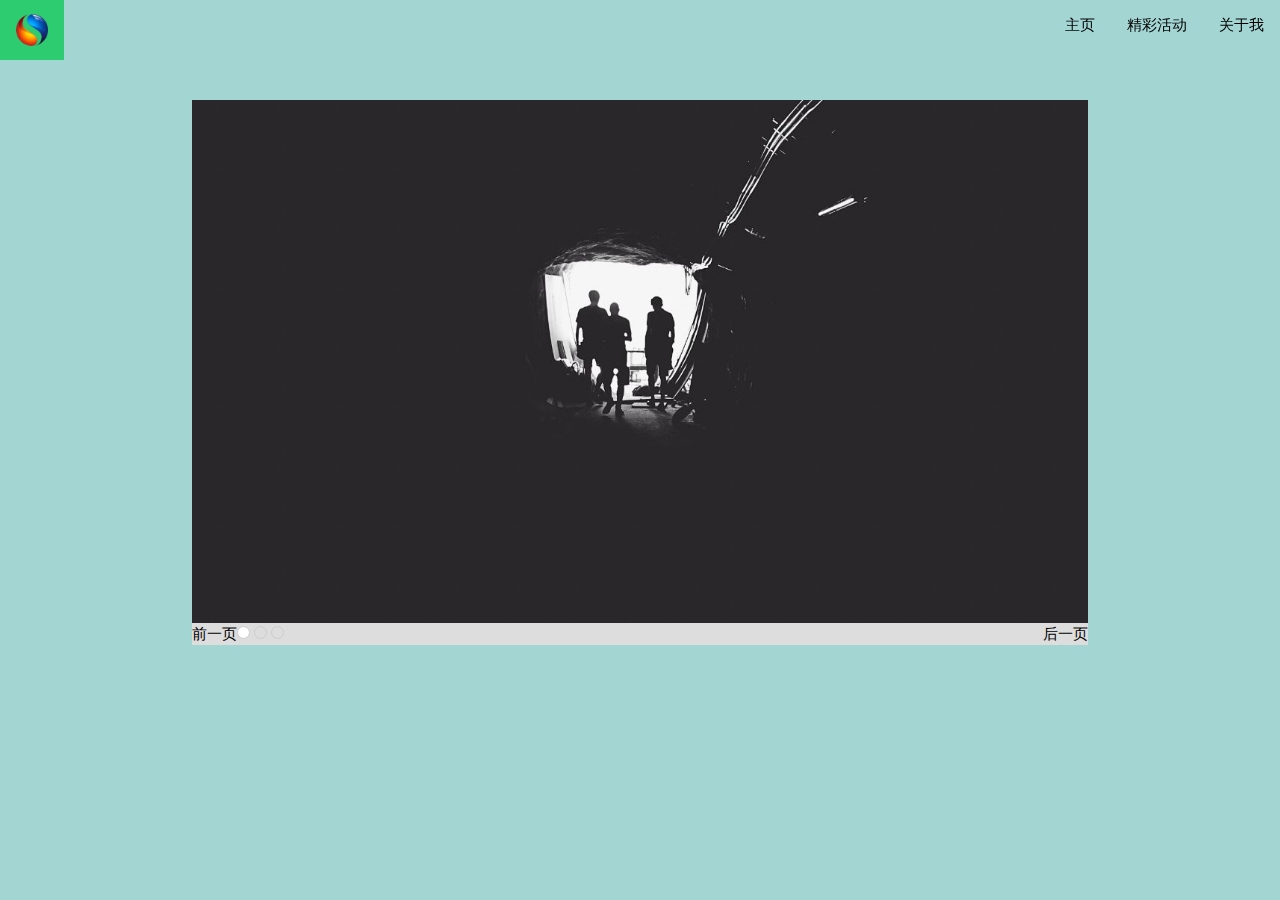
==== about/index.html @ a79e2097 "update" ====
<!DOCTYPE html>
<html lang="cn">
	<head>
		<meta charset="utf-8">
		<meta http-equiv="X-UA-Compatible" content="IE=edge">
		<title>郑好的主页</title>
		<meta name="viewport" content="width=device-width, initial-scale=1">
		<meta name="author" content="zhenghao">
		<meta name="robots" content="index, follow">

		<!-- Override CSS file - add your own CSS rules -->
		<link rel="stylesheet" href="/css/styles.css">
        
        <link rel="stylesheet" href="/css/w3.css">
        <style>
        .mySlides {display:none}
        .w3-left, .w3-right, .w3-badge {cursor:pointer}
        .w3-badge {height:13px;width:13px;padding:0}
        </style>
        
        <script src="/js/jquery.min.js"></script>
	</head>
	<body>
    
        <div class="main">
        <script>
        $(document).ready(function(){
            $(".main").load("/mainbar.html");
        });
        </script>

        </div>
        
        <div id="contents">

          <img class="mySlides" src="/img/slide/img_la.jpg" style="width:100%">
          <img class="mySlides" src="/img/slide/img_ny.jpg" style="width:100%">
          <img class="mySlides" src="/img/slide/img_chicago.jpg" style="width:100%">
          
            <div class="w3-left w3-hover-text-khaki" onclick="plusDivs(-1)">前一页</div>
            <div class="w3-right w3-hover-text-khaki" onclick="plusDivs(1)">后一页</div>
            <span class="w3-badge demo w3-border w3-transparent w3-hover-white" onclick="currentDiv(1)"></span>
            <span class="w3-badge demo w3-border w3-transparent w3-hover-white" onclick="currentDiv(2)"></span>
            <span class="w3-badge demo w3-border w3-transparent w3-hover-white" onclick="currentDiv(3)"></span>

        </div>
        
        <script>
            var slideIndex = 1;
            showDivs(slideIndex);

            function plusDivs(n) {
              showDivs(slideIndex += n);
            }

            function currentDiv(n) {
              showDivs(slideIndex = n);
            }

            function showDivs(n) {
              var i;
              var contents = document.getElementById("contents");
              var x = contents.getElementsByClassName("mySlides");
              var dots = document.getElementsByClassName("demo");
              if (n > x.length) {slideIndex = 1}    
              if (n < 1) {slideIndex = x.length}
              for (i = 0; i < x.length; i++) {
                 x[i].style.display = "none";  
              }
              for (i = 0; i < dots.length; i++) {
                 dots[i].className = dots[i].className.replace(" w3-white", "");
              }
              x[slideIndex-1].style.display = "block";  
              dots[slideIndex-1].className += " w3-white";
            }
        </script>
        
	</body>
</html>
---- css/styles.css ----
body {
background-color:#a3d5d3;
}

.main{
    //background-color : red;
    height : 60px;
    width : 100%;
    position:fixed;
    top : 0px;
    left : 0px;
}

.main ul {
    list-style-type: none;
    margin: 0;
    padding: 0;
    overflow: hidden;
    //background-color: #333;
}

.main ul li {
    float: right;
}

.main ul li a {
    display: block;
    color: black;
    text-align: center;
    padding: 14px 16px;
    text-decoration: none;
}

/* Change the link color to #111 (black) on hover */
.main ul li a:hover {
    background-color: #2ECC71;
}

.main ul li .logo-btn{
    padding : 10px;
}

.main ul li .logo-btn span{
    display:block;
    width:40px;
    height:6px;
    background-color:#151719;
    margin: 8px 0px;
}

.sidebar{
    position:fixed;
    width:200px;
    height:100%;
    background-color : #34495E;
    left: -200px;
    top : 60px;
    list-style: none;
    padding: 0;
    margin: 0;
    z-index: 100;
    //overflow-y:scroll;
}

/* this is the initial state of all submenus.
  we set it to max-height: 0, and hide the overflowed content.
*/
.submenu {
  overflow: hidden;
  max-height: 0;
  -webkit-transition: all 0.5s ease-out;
}

.sidebar.active{
    left:0px;
}

.sidebar ul{
    margin:0px;
    padding:0px;
    list-style:none;
    z-index: 100;
}

.sidebar ul ul{
    transition : all 0.3s;
    opacity : 0;
    position : absolute;
    visibility : hidden;
    left: 100%;
    top : -2%;
    z-index: 100;
}

.sidebar ul li:hover ul {
    opacity : 1;
    visibility : visible;
}

.sidebar ul li {
    padding: 10px 0px;
    position : relative;
    width: 200px;
    background-color : #34495E;
    border-right : 2px solid #F1C40F;
    border-top: 1px solid #BDC3C7;
    list-style:none;
    color:rgba(230,230,230,0.9);
    border-bottom: 1px solid rgba(100,100,100,0.3);
    text-align: center;
    text-decoration: none;
    z-index: 100;
}

.sidebar ul li a {
    display: block;
    color: white;
    text-align: center;
    text-decoration: none;
}

.sidebar ul li:hover{
    background-color: #2ECC71;
}

/* when hovering over a .mainmenu item,
  display the submenu inside it.
  we're changing the submenu's max-height from 0 to 500px;
*/

.sidebar li:hover .submenu {
  display: block;
  max-height: 500px;
  z-index: 100;
}

/*
  we now overwrite the background-color for .submenu links only.
  CSS reads down the page, so code at the bottom will overwrite the code at the top.
*/

.submenu a {
    display: block;
    color: white;
    text-align: center;
    text-decoration: none;
    z-index: 100;
}

#contents {
    display: block;
    width: 70%;
    height: 100%;
    clear: both;
    margin-top : 100px;
    margin-left: auto;
    margin-right: auto;
    text-align: left;
    background-color : #ddd;
}
/*
.contents #text-input{
    width : 500px;
    height : 300px;
}

.contents #preview{
    width : 500px;
    height : 300px;
    background-color : green;
}
*/
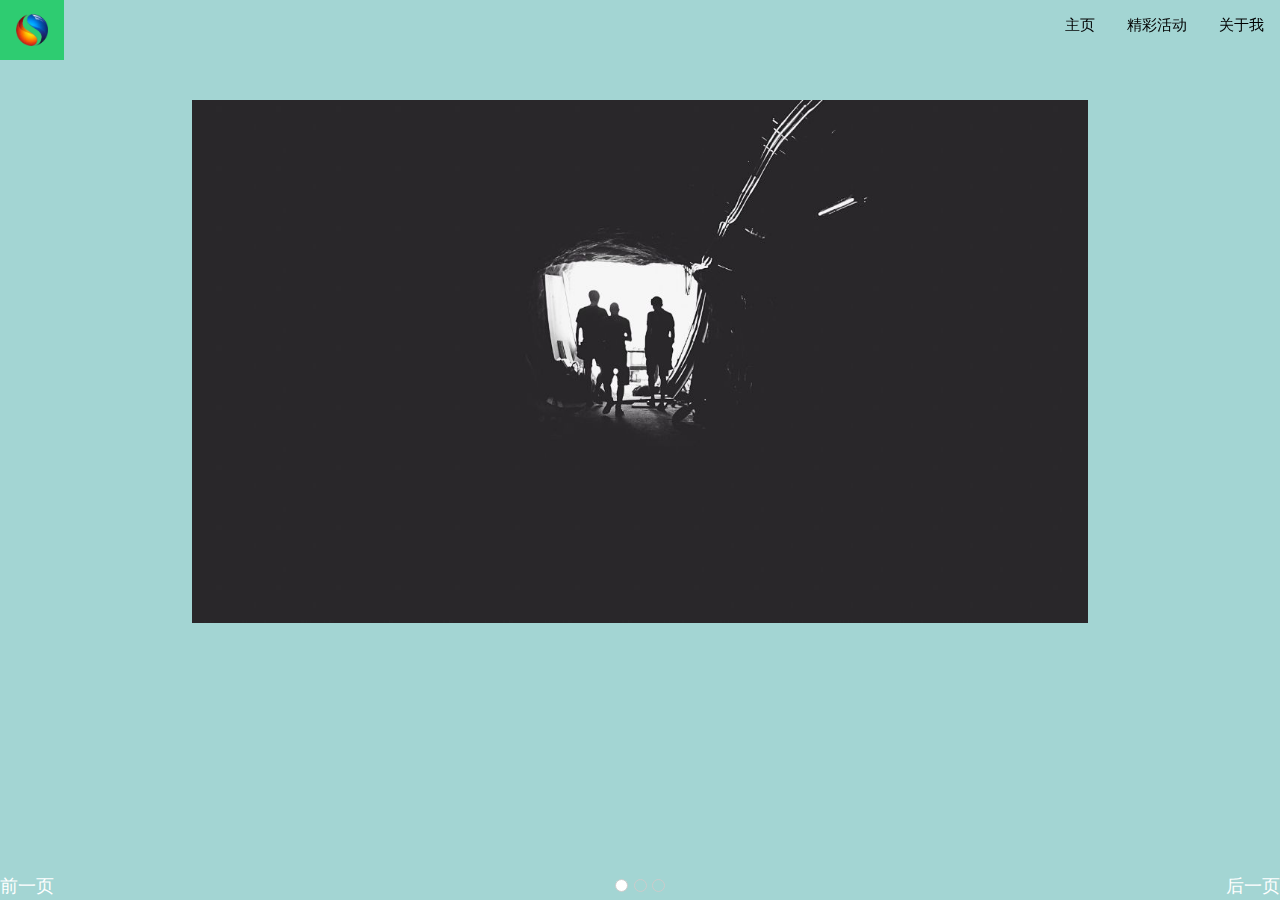
==== commit 313712ea: "update" ====
--- a/about/index.html
+++ b/about/index.html
@@ -37,11 +37,13 @@
           <img class="mySlides" src="/img/slide/img_ny.jpg" style="width:100%">
           <img class="mySlides" src="/img/slide/img_chicago.jpg" style="width:100%">
           
+          <div class="w3-center w3-large w3-text-white w3-display-bottommiddle" style="width:100%">
             <div class="w3-left w3-hover-text-khaki" onclick="plusDivs(-1)">前一页</div>
             <div class="w3-right w3-hover-text-khaki" onclick="plusDivs(1)">后一页</div>
             <span class="w3-badge demo w3-border w3-transparent w3-hover-white" onclick="currentDiv(1)"></span>
             <span class="w3-badge demo w3-border w3-transparent w3-hover-white" onclick="currentDiv(2)"></span>
             <span class="w3-badge demo w3-border w3-transparent w3-hover-white" onclick="currentDiv(3)"></span>
+          </div>
 
         </div>
         
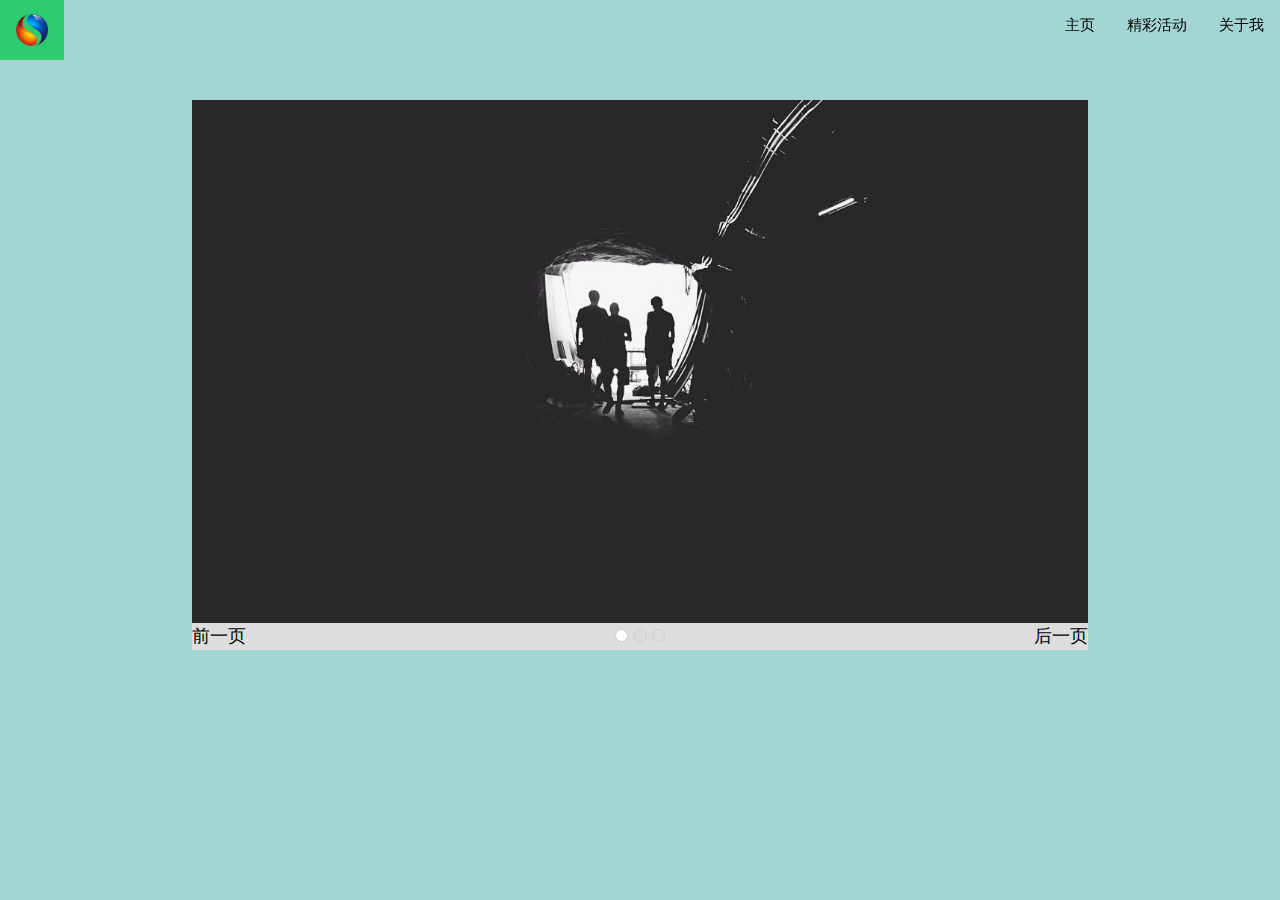
==== commit 79592d74: "update" ====
--- a/about/index.html
+++ b/about/index.html
@@ -37,7 +37,7 @@
           <img class="mySlides" src="/img/slide/img_ny.jpg" style="width:100%">
           <img class="mySlides" src="/img/slide/img_chicago.jpg" style="width:100%">
           
-          <div class="w3-center w3-large w3-text-white w3-display-bottommiddle" style="width:100%">
+          <div class="w3-center w3-large" style="width:100%">
             <div class="w3-left w3-hover-text-khaki" onclick="plusDivs(-1)">前一页</div>
             <div class="w3-right w3-hover-text-khaki" onclick="plusDivs(1)">后一页</div>
             <span class="w3-badge demo w3-border w3-transparent w3-hover-white" onclick="currentDiv(1)"></span>
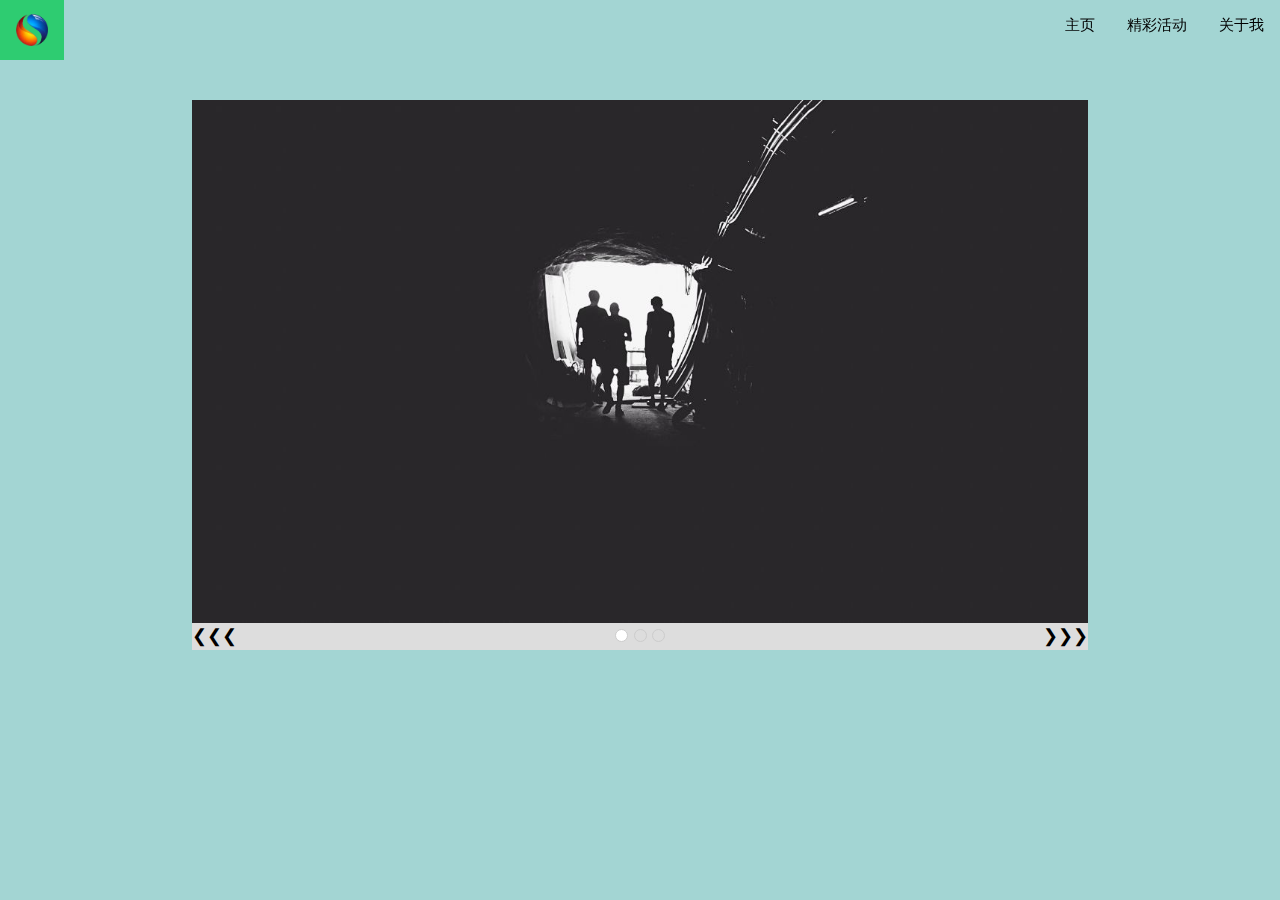
==== commit 0b0bef94: "update" ====
--- a/about/index.html
+++ b/about/index.html
@@ -38,8 +38,8 @@
           <img class="mySlides" src="/img/slide/img_chicago.jpg" style="width:100%">
           
           <div class="w3-center w3-large" style="width:100%">
-            <div class="w3-left w3-hover-text-khaki" onclick="plusDivs(-1)">前一页</div>
-            <div class="w3-right w3-hover-text-khaki" onclick="plusDivs(1)">后一页</div>
+            <div class="w3-left w3-hover-text-khaki" onclick="plusDivs(-1)">&#10094;&#10094;&#10094;</div>
+            <div class="w3-right w3-hover-text-khaki" onclick="plusDivs(1)">&#10095;&#10095;&#10095;</div>
             <span class="w3-badge demo w3-border w3-transparent w3-hover-white" onclick="currentDiv(1)"></span>
             <span class="w3-badge demo w3-border w3-transparent w3-hover-white" onclick="currentDiv(2)"></span>
             <span class="w3-badge demo w3-border w3-transparent w3-hover-white" onclick="currentDiv(3)"></span>
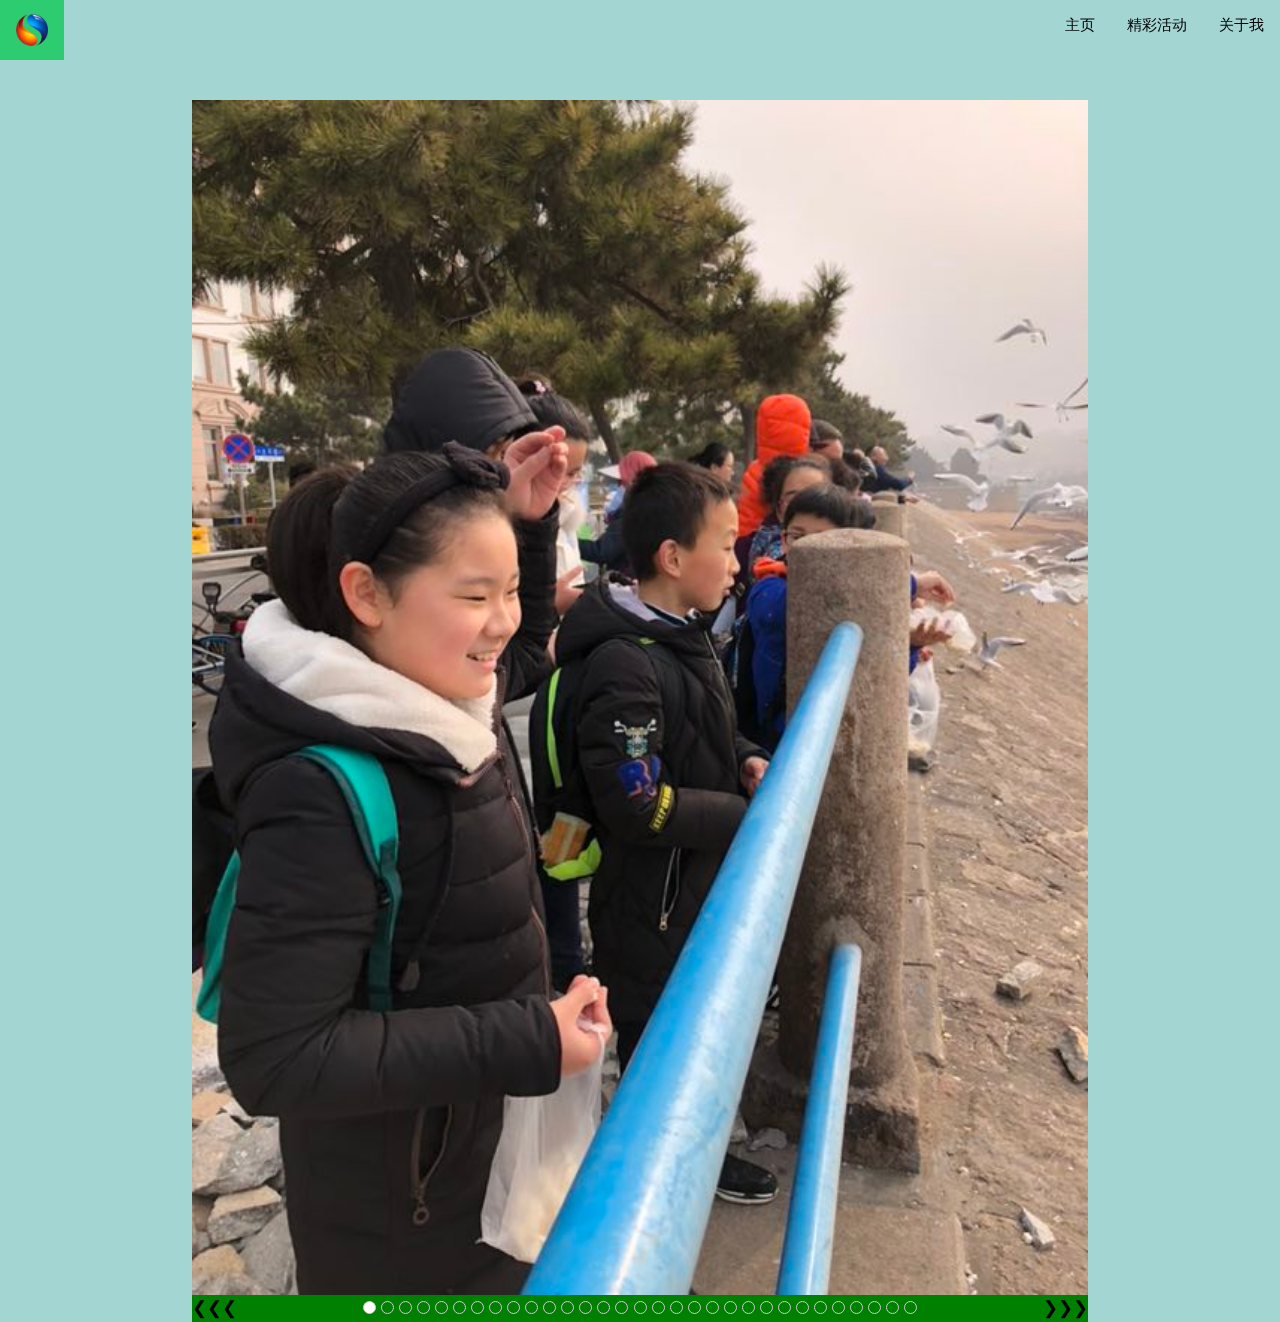
==== commit 2613032c: "update" ====
--- a/about/index.html
+++ b/about/index.html
@@ -33,9 +33,37 @@
         
         <div id="contents">
 
-          <img class="mySlides" src="/img/slide/img_la.jpg" style="width:100%">
-          <img class="mySlides" src="/img/slide/img_ny.jpg" style="width:100%">
-          <img class="mySlides" src="/img/slide/img_chicago.jpg" style="width:100%">
+          <img class="mySlides" src="/img/slide/me/005.jpg" style="width:100%">
+          <img class="mySlides" src="/img/slide/me/006.jpg" style="width:100%">
+          <img class="mySlides" src="/img/slide/me/Scan0004.jpg" style="width:100%">
+          <img class="mySlides" src="/img/slide/me/Scan0005.jpg" style="width:100%">
+          <img class="mySlides" src="/img/slide/me/Scan0006.jpg" style="width:100%">
+          <img class="mySlides" src="/img/slide/me/Scan0007.jpg" style="width:100%">
+          <img class="mySlides" src="/img/slide/me/Scan0008.jpg" style="width:100%">
+          <img class="mySlides" src="/img/slide/me/Scan0009.jpg" style="width:100%">
+          <img class="mySlides" src="/img/slide/me/Scan0010.jpg" style="width:100%">
+          <img class="mySlides" src="/img/slide/me/Scan0011.jpg" style="width:100%">
+          <img class="mySlides" src="/img/slide/me/Scan0012.jpg" style="width:100%">
+          <img class="mySlides" src="/img/slide/me/Scan0013.jpg" style="width:100%">
+          <img class="mySlides" src="/img/slide/me/Scan0014.jpg" style="width:100%">
+          <img class="mySlides" src="/img/slide/me/Scan0015.jpg" style="width:100%">
+          <img class="mySlides" src="/img/slide/me/Scan0016.jpg" style="width:100%">
+          <img class="mySlides" src="/img/slide/me/Scan0017.jpg" style="width:100%">
+          <img class="mySlides" src="/img/slide/me/Scan0018.jpg" style="width:100%">
+          <img class="mySlides" src="/img/slide/me/Scan0019.jpg" style="width:100%">
+          <img class="mySlides" src="/img/slide/me/Scan0020.jpg" style="width:100%">
+          <img class="mySlides" src="/img/slide/me/Scan0021.jpg" style="width:100%">
+          <img class="mySlides" src="/img/slide/me/Scan0022.jpg" style="width:100%">
+          <img class="mySlides" src="/img/slide/me/Scan0023.jpg" style="width:100%">
+          <img class="mySlides" src="/img/slide/me/Scan0024.jpg" style="width:100%">
+          <img class="mySlides" src="/img/slide/me/Scan0025.jpg" style="width:100%">
+          <img class="mySlides" src="/img/slide/me/Scan0026.jpg" style="width:100%">
+          <img class="mySlides" src="/img/slide/me/Scan0027.jpg" style="width:100%">
+          <img class="mySlides" src="/img/slide/me/Scan0028.jpg" style="width:100%">
+          <img class="mySlides" src="/img/slide/me/Scan0029.jpg" style="width:100%">
+          <img class="mySlides" src="/img/slide/me/Scan0030.jpg" style="width:100%">
+          <img class="mySlides" src="/img/slide/me/Scan0031.jpg" style="width:100%">
+          <img class="mySlides" src="/img/slide/me/Scan0032.jpg" style="width:100%">
           
           <div class="w3-center w3-large" style="width:100%">
             <div class="w3-left w3-hover-text-khaki" onclick="plusDivs(-1)">&#10094;&#10094;&#10094;</div>
@@ -43,6 +71,34 @@
             <span class="w3-badge demo w3-border w3-transparent w3-hover-white" onclick="currentDiv(1)"></span>
             <span class="w3-badge demo w3-border w3-transparent w3-hover-white" onclick="currentDiv(2)"></span>
             <span class="w3-badge demo w3-border w3-transparent w3-hover-white" onclick="currentDiv(3)"></span>
+            <span class="w3-badge demo w3-border w3-transparent w3-hover-white" onclick="currentDiv(4)"></span>
+            <span class="w3-badge demo w3-border w3-transparent w3-hover-white" onclick="currentDiv(5)"></span>
+            <span class="w3-badge demo w3-border w3-transparent w3-hover-white" onclick="currentDiv(6)"></span>
+            <span class="w3-badge demo w3-border w3-transparent w3-hover-white" onclick="currentDiv(7)"></span>
+            <span class="w3-badge demo w3-border w3-transparent w3-hover-white" onclick="currentDiv(8)"></span>
+            <span class="w3-badge demo w3-border w3-transparent w3-hover-white" onclick="currentDiv(9)"></span>
+            <span class="w3-badge demo w3-border w3-transparent w3-hover-white" onclick="currentDiv(10)"></span>
+            <span class="w3-badge demo w3-border w3-transparent w3-hover-white" onclick="currentDiv(11)"></span>
+            <span class="w3-badge demo w3-border w3-transparent w3-hover-white" onclick="currentDiv(12)"></span>
+            <span class="w3-badge demo w3-border w3-transparent w3-hover-white" onclick="currentDiv(13)"></span>
+            <span class="w3-badge demo w3-border w3-transparent w3-hover-white" onclick="currentDiv(14)"></span>
+            <span class="w3-badge demo w3-border w3-transparent w3-hover-white" onclick="currentDiv(15)"></span>
+            <span class="w3-badge demo w3-border w3-transparent w3-hover-white" onclick="currentDiv(16)"></span>
+            <span class="w3-badge demo w3-border w3-transparent w3-hover-white" onclick="currentDiv(17)"></span>
+            <span class="w3-badge demo w3-border w3-transparent w3-hover-white" onclick="currentDiv(18)"></span>
+            <span class="w3-badge demo w3-border w3-transparent w3-hover-white" onclick="currentDiv(19)"></span>
+            <span class="w3-badge demo w3-border w3-transparent w3-hover-white" onclick="currentDiv(20)"></span>
+            <span class="w3-badge demo w3-border w3-transparent w3-hover-white" onclick="currentDiv(21)"></span>
+            <span class="w3-badge demo w3-border w3-transparent w3-hover-white" onclick="currentDiv(22)"></span>
+            <span class="w3-badge demo w3-border w3-transparent w3-hover-white" onclick="currentDiv(23)"></span>
+            <span class="w3-badge demo w3-border w3-transparent w3-hover-white" onclick="currentDiv(24)"></span>
+            <span class="w3-badge demo w3-border w3-transparent w3-hover-white" onclick="currentDiv(25)"></span>
+            <span class="w3-badge demo w3-border w3-transparent w3-hover-white" onclick="currentDiv(26)"></span>
+            <span class="w3-badge demo w3-border w3-transparent w3-hover-white" onclick="currentDiv(27)"></span>
+            <span class="w3-badge demo w3-border w3-transparent w3-hover-white" onclick="currentDiv(28)"></span>
+            <span class="w3-badge demo w3-border w3-transparent w3-hover-white" onclick="currentDiv(29)"></span>
+            <span class="w3-badge demo w3-border w3-transparent w3-hover-white" onclick="currentDiv(30)"></span>
+            <span class="w3-badge demo w3-border w3-transparent w3-hover-white" onclick="currentDiv(31)"></span>
           </div>
 
         </div>
--- a/css/styles.css
+++ b/css/styles.css
@@ -156,7 +156,7 @@
     margin-left: auto;
     margin-right: auto;
     text-align: left;
-    background-color : #ddd;
+    background-color : green;
 }
 /*
 .contents #text-input{
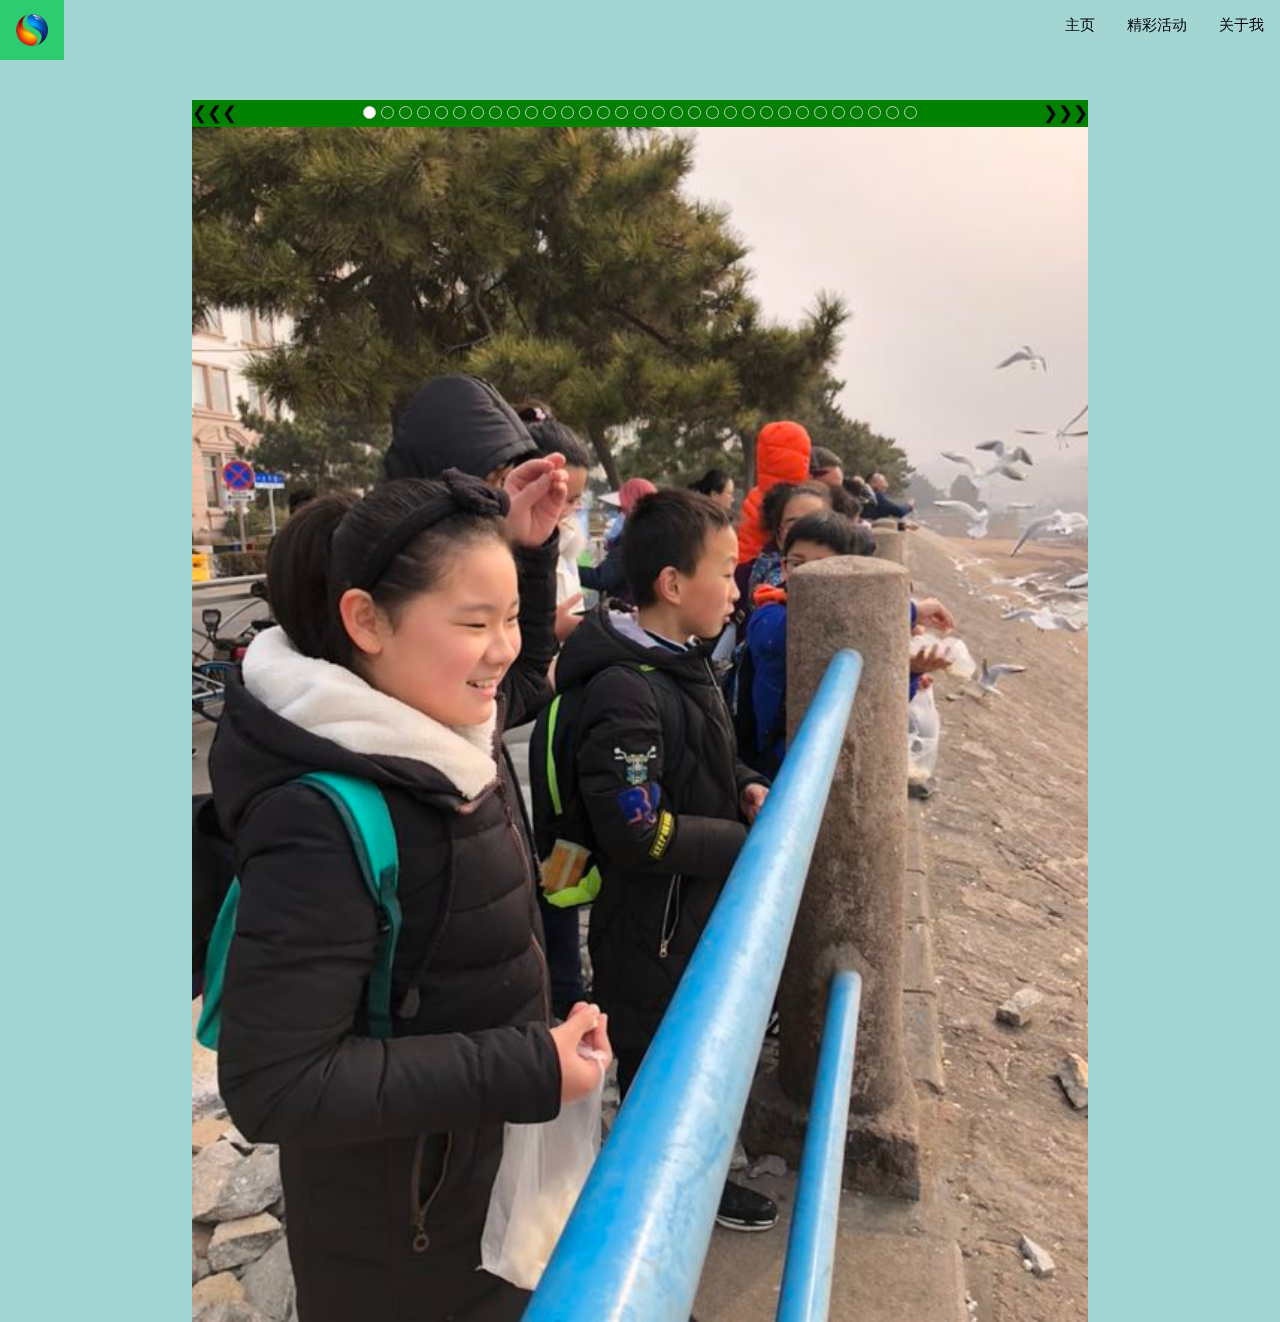
==== commit 487fd2ec: "update" ====
--- a/about/index.html
+++ b/about/index.html
@@ -33,38 +33,6 @@
         
         <div id="contents">
 
-          <img class="mySlides" src="/img/slide/me/005.jpg" style="width:100%">
-          <img class="mySlides" src="/img/slide/me/006.jpg" style="width:100%">
-          <img class="mySlides" src="/img/slide/me/Scan0004.jpg" style="width:100%">
-          <img class="mySlides" src="/img/slide/me/Scan0005.jpg" style="width:100%">
-          <img class="mySlides" src="/img/slide/me/Scan0006.jpg" style="width:100%">
-          <img class="mySlides" src="/img/slide/me/Scan0007.jpg" style="width:100%">
-          <img class="mySlides" src="/img/slide/me/Scan0008.jpg" style="width:100%">
-          <img class="mySlides" src="/img/slide/me/Scan0009.jpg" style="width:100%">
-          <img class="mySlides" src="/img/slide/me/Scan0010.jpg" style="width:100%">
-          <img class="mySlides" src="/img/slide/me/Scan0011.jpg" style="width:100%">
-          <img class="mySlides" src="/img/slide/me/Scan0012.jpg" style="width:100%">
-          <img class="mySlides" src="/img/slide/me/Scan0013.jpg" style="width:100%">
-          <img class="mySlides" src="/img/slide/me/Scan0014.jpg" style="width:100%">
-          <img class="mySlides" src="/img/slide/me/Scan0015.jpg" style="width:100%">
-          <img class="mySlides" src="/img/slide/me/Scan0016.jpg" style="width:100%">
-          <img class="mySlides" src="/img/slide/me/Scan0017.jpg" style="width:100%">
-          <img class="mySlides" src="/img/slide/me/Scan0018.jpg" style="width:100%">
-          <img class="mySlides" src="/img/slide/me/Scan0019.jpg" style="width:100%">
-          <img class="mySlides" src="/img/slide/me/Scan0020.jpg" style="width:100%">
-          <img class="mySlides" src="/img/slide/me/Scan0021.jpg" style="width:100%">
-          <img class="mySlides" src="/img/slide/me/Scan0022.jpg" style="width:100%">
-          <img class="mySlides" src="/img/slide/me/Scan0023.jpg" style="width:100%">
-          <img class="mySlides" src="/img/slide/me/Scan0024.jpg" style="width:100%">
-          <img class="mySlides" src="/img/slide/me/Scan0025.jpg" style="width:100%">
-          <img class="mySlides" src="/img/slide/me/Scan0026.jpg" style="width:100%">
-          <img class="mySlides" src="/img/slide/me/Scan0027.jpg" style="width:100%">
-          <img class="mySlides" src="/img/slide/me/Scan0028.jpg" style="width:100%">
-          <img class="mySlides" src="/img/slide/me/Scan0029.jpg" style="width:100%">
-          <img class="mySlides" src="/img/slide/me/Scan0030.jpg" style="width:100%">
-          <img class="mySlides" src="/img/slide/me/Scan0031.jpg" style="width:100%">
-          <img class="mySlides" src="/img/slide/me/Scan0032.jpg" style="width:100%">
-          
           <div class="w3-center w3-large" style="width:100%">
             <div class="w3-left w3-hover-text-khaki" onclick="plusDivs(-1)">&#10094;&#10094;&#10094;</div>
             <div class="w3-right w3-hover-text-khaki" onclick="plusDivs(1)">&#10095;&#10095;&#10095;</div>
@@ -100,6 +68,38 @@
             <span class="w3-badge demo w3-border w3-transparent w3-hover-white" onclick="currentDiv(30)"></span>
             <span class="w3-badge demo w3-border w3-transparent w3-hover-white" onclick="currentDiv(31)"></span>
           </div>
+          
+          <img class="mySlides" src="/img/slide/me/005.jpg" style="width:100%">
+          <img class="mySlides" src="/img/slide/me/006.jpg" style="width:100%">
+          <img class="mySlides" src="/img/slide/me/Scan0004.jpg" style="width:100%">
+          <img class="mySlides" src="/img/slide/me/Scan0005.jpg" style="width:100%">
+          <img class="mySlides" src="/img/slide/me/Scan0006.jpg" style="width:100%">
+          <img class="mySlides" src="/img/slide/me/Scan0007.jpg" style="width:100%">
+          <img class="mySlides" src="/img/slide/me/Scan0008.jpg" style="width:100%">
+          <img class="mySlides" src="/img/slide/me/Scan0009.jpg" style="width:100%">
+          <img class="mySlides" src="/img/slide/me/Scan0010.jpg" style="width:100%">
+          <img class="mySlides" src="/img/slide/me/Scan0011.jpg" style="width:100%">
+          <img class="mySlides" src="/img/slide/me/Scan0012.jpg" style="width:100%">
+          <img class="mySlides" src="/img/slide/me/Scan0013.jpg" style="width:100%">
+          <img class="mySlides" src="/img/slide/me/Scan0014.jpg" style="width:100%">
+          <img class="mySlides" src="/img/slide/me/Scan0015.jpg" style="width:100%">
+          <img class="mySlides" src="/img/slide/me/Scan0016.jpg" style="width:100%">
+          <img class="mySlides" src="/img/slide/me/Scan0017.jpg" style="width:100%">
+          <img class="mySlides" src="/img/slide/me/Scan0018.jpg" style="width:100%">
+          <img class="mySlides" src="/img/slide/me/Scan0019.jpg" style="width:100%">
+          <img class="mySlides" src="/img/slide/me/Scan0020.jpg" style="width:100%">
+          <img class="mySlides" src="/img/slide/me/Scan0021.jpg" style="width:100%">
+          <img class="mySlides" src="/img/slide/me/Scan0022.jpg" style="width:100%">
+          <img class="mySlides" src="/img/slide/me/Scan0023.jpg" style="width:100%">
+          <img class="mySlides" src="/img/slide/me/Scan0024.jpg" style="width:100%">
+          <img class="mySlides" src="/img/slide/me/Scan0025.jpg" style="width:100%">
+          <img class="mySlides" src="/img/slide/me/Scan0026.jpg" style="width:100%">
+          <img class="mySlides" src="/img/slide/me/Scan0027.jpg" style="width:100%">
+          <img class="mySlides" src="/img/slide/me/Scan0028.jpg" style="width:100%">
+          <img class="mySlides" src="/img/slide/me/Scan0029.jpg" style="width:100%">
+          <img class="mySlides" src="/img/slide/me/Scan0030.jpg" style="width:100%">
+          <img class="mySlides" src="/img/slide/me/Scan0031.jpg" style="width:100%">
+          <img class="mySlides" src="/img/slide/me/Scan0032.jpg" style="width:100%">
 
         </div>
         
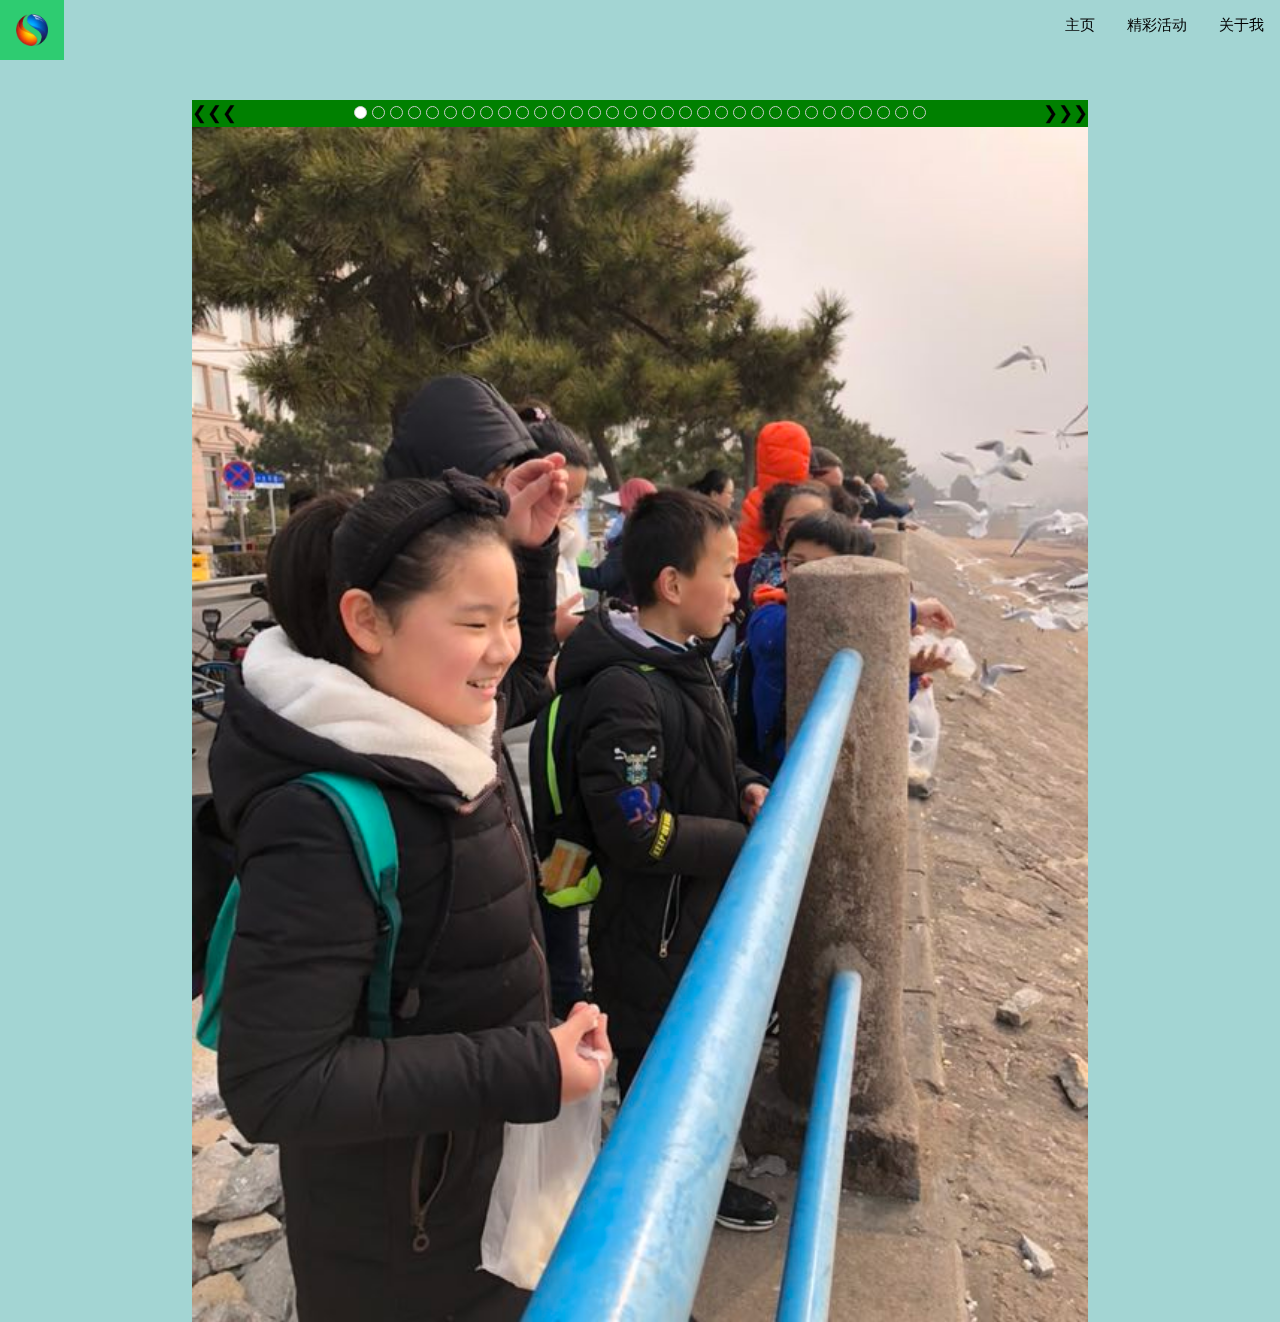
==== commit 47b4bf26: "update" ====
--- a/about/index.html
+++ b/about/index.html
@@ -67,6 +67,7 @@
             <span class="w3-badge demo w3-border w3-transparent w3-hover-white" onclick="currentDiv(29)"></span>
             <span class="w3-badge demo w3-border w3-transparent w3-hover-white" onclick="currentDiv(30)"></span>
             <span class="w3-badge demo w3-border w3-transparent w3-hover-white" onclick="currentDiv(31)"></span>
+            <span class="w3-badge demo w3-border w3-transparent w3-hover-white" onclick="currentDiv(32)"></span>
           </div>
           
           <img class="mySlides" src="/img/slide/me/005.jpg" style="width:100%">
@@ -100,6 +101,7 @@
           <img class="mySlides" src="/img/slide/me/Scan0030.jpg" style="width:100%">
           <img class="mySlides" src="/img/slide/me/Scan0031.jpg" style="width:100%">
           <img class="mySlides" src="/img/slide/me/Scan0032.jpg" style="width:100%">
+          <img class="mySlides" src="/img/slide/me/hlh.jpg" style="width:100%">
 
         </div>
         
@@ -134,4 +136,4 @@
         </script>
         
 	</body>
-</html>+</html>
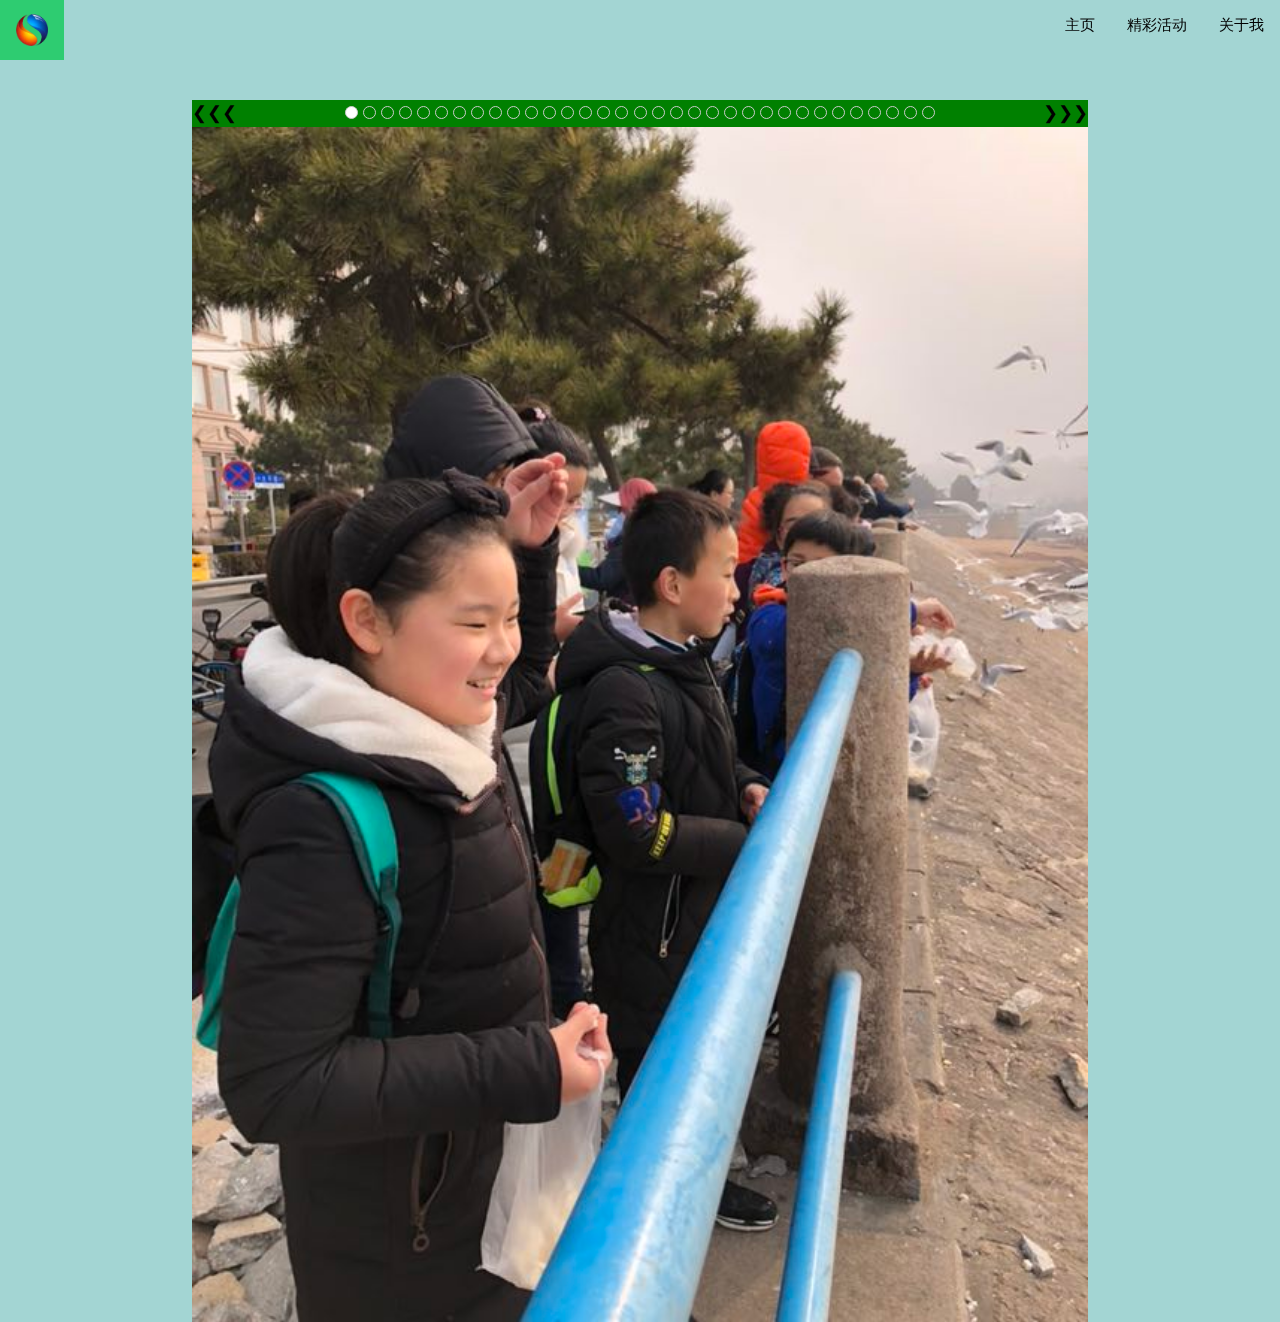
==== commit 0a0fe90a: "update" ====
--- a/about/index.html
+++ b/about/index.html
@@ -68,6 +68,7 @@
             <span class="w3-badge demo w3-border w3-transparent w3-hover-white" onclick="currentDiv(30)"></span>
             <span class="w3-badge demo w3-border w3-transparent w3-hover-white" onclick="currentDiv(31)"></span>
             <span class="w3-badge demo w3-border w3-transparent w3-hover-white" onclick="currentDiv(32)"></span>
+            <span class="w3-badge demo w3-border w3-transparent w3-hover-white" onclick="currentDiv(33)"></span>
           </div>
           
           <img class="mySlides" src="/img/slide/me/005.jpg" style="width:100%">
@@ -102,6 +103,7 @@
           <img class="mySlides" src="/img/slide/me/Scan0031.jpg" style="width:100%">
           <img class="mySlides" src="/img/slide/me/Scan0032.jpg" style="width:100%">
           <img class="mySlides" src="/img/slide/me/hlh.jpg" style="width:100%">
+          <img class="mySlides" src="/img/slide/me/touao1.jpg" style="width:100%">
 
         </div>
         
